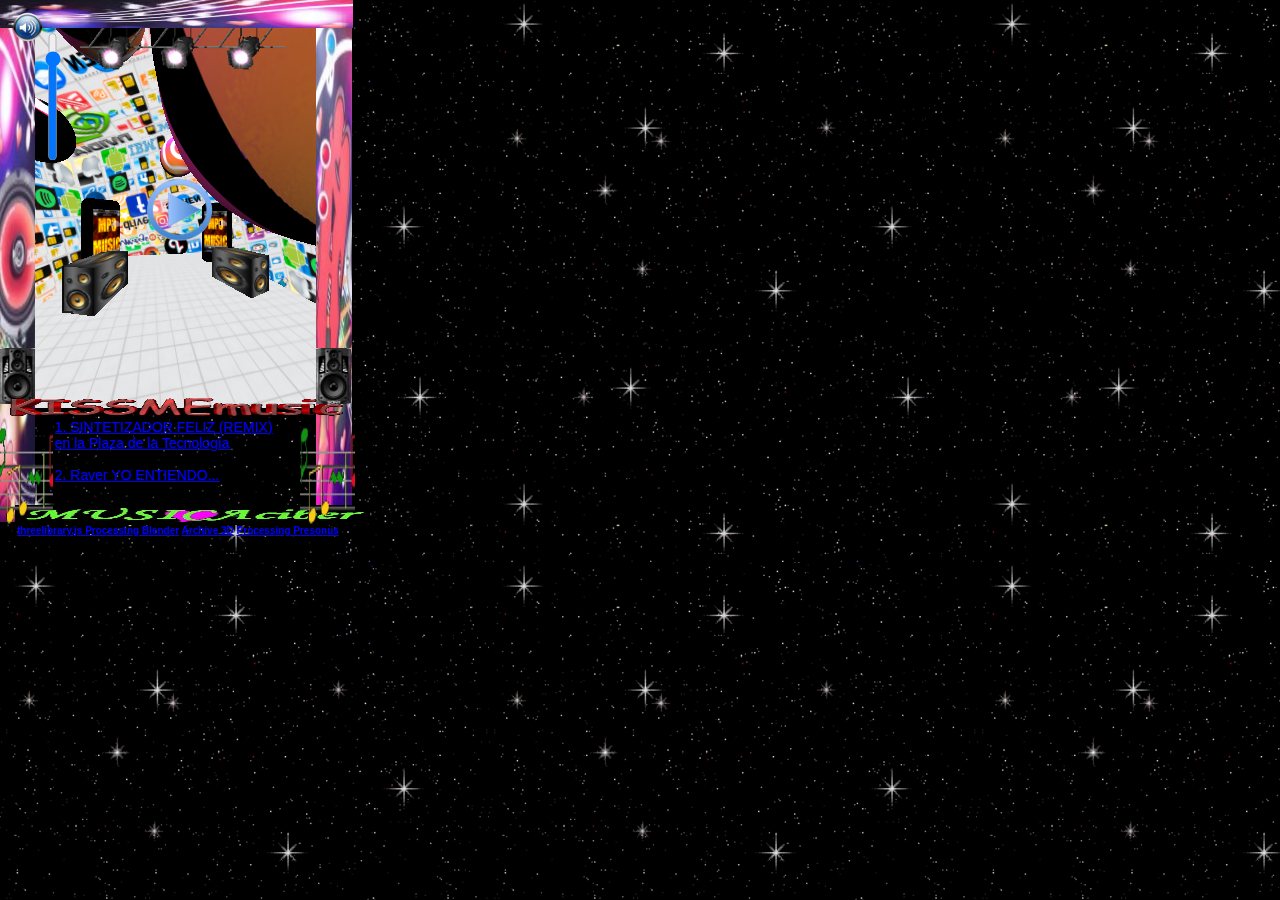
==== index.html @ 516ae923 "commit" ====
<!DOCTYPE html>
<html>
  <head>
    <meta charset="utf-8">
    <meta name="viewport" content="width=device-width, initial-scale=1.0, maximum-scale=1.0, user-scalable=no">
    <link rel="icon" type="image/png" href="img/assets/1.jpg" />
    <title>*ú𝓁𝓉𝒾𝓂𝒶 𝑀𝓊𝓇𝒶𝓀𝒾𝓉𝒶* 𝒮𝑒𝑔𝓊𝓃𝒹𝑜 𝒮𝓊𝒾𝒸𝒾𝒹𝒾𝑜</title>
    <meta name="description" content="">
    <meta name="author" content="MURAC">
    <link rel="stylesheet" href="css/lib/normalize.css">
    <link rel="stylesheet" href="css/main.css">
    <link rel="stylesheet" href="css/style.css">
    <link href="https://fonts.googleapis.com/css2?family=Press+Start+2P&display=swap" rel="stylesheet">
    <link rel="preconnect" href="https://fonts.gstatic.com">
    <link href="https://fonts.googleapis.com/css2?family=Tangerine:wght@400;700&display=swap" rel="stylesheet">
  </head>
  <body>
    <!--<div id="main-container"></div>-->

    <audio id="myAudio">
      <source src="audio/directoriodetuanmorNEW.mp3" type="audio/mp3">
    </audio>

    <img id="but1"   src="img/play.png">

    <div id="loading-screen"></div>
    <div id="interface">    </div>

       <!--- <img id="frame" src="img/notasmusicais2.gif">
        <img id="frame_two" src="img/music_blk.gif">
        <img id="frame_three" src="img/notasmusicais2.gif">-->

      <a href="yoentiendo.html"> <img id="frame_four" src="img/kissmusic.gif"></a>
        <img id="bocina" src="img/gifsRef/dj.gif">
        <img id="bocina2" src="img/gifsRef/dj.gif">
        <img id="luz" src="img/stagelights_turning_pink_md_clr.gif">
        <img id="luz2" src="img/stagelights_turning_pink_md_clr.gif">
        <img id="luz3" src="img/stagelights_turning_pink_md_clr.gif">

        <img id="speaker" src="img/speaker2.png">


        <img id="art" src="img/space/backy.jpg">
        <img id="RghtArt" src="img/space/rght.jpg">
        <img id="top" src="img/space/top.jpg">


        <div id="lyrics"></div>
        <div id="secondinterface">
        <img id="Scndframe" src="img/notasmusicais2.gif">
        <img id="ScndframeTwo" src="img/logoMUSICAciber1.gif">
        <img id="ScndframeThree" src="img/notasmusicais2.gif">

        <input  id="volume-control"  type="range" min="0" max="30" value="23" step="5" >


    </div>

    <div id="buttons">
      <div id="1">
      <p>
      <a href="index.html">1. SINTETIZADOR FELIZ (REMIX)<br> en la Plaza de la Tecnología</a><br><br>
      <a href="yoentiendo.html">2. Raver YO ENTIENDO...</a><br><br>
      <a href="happySynthInspo.html">3.ハッピーシンセサイザ-EasyPop(BETTI) Happy Synthesizer ~ fandub español<br> latino Murakyta on Vocals </a><br><br>
      <a href="cdtuamor.html">4.ハッピ<br> latino Murakyta on Vocals </a></p><br>

    </div>
    </div>

    <div id="txt">
     <h2> <a href="https://threejs.org/">threelibrary.js </a> <a href="https://processing.org/">Processing </a><a href="https://www.blender.org/">Blender</a> <a href="">Archive 3D</a> <a href="https://processing.org/">Processing </a><a href="https://www.presonus.com/products/studio-one/">Presonus</a></h2>
    </div>


    <script src="js/lib/jquery-3.2.1.js"></script>
    <!--<script type="module" src="js/lib/three.js"></script>
   <script src="js/stats.min.js"></script>
   <script src="js/threex.videotexture.js"></script>-->
   <script src="js/three.min.js"></script>
    <script src="js/inflate.min.js"></script>
    <script src="js/lib/three/FBXLoader.js"></script>
    <script src="js/lib/three/OBJLoader.js"></script>
    <script src="js/lib/MTLLoader.js"></script>
    <script src="js/lib/three/GLTFLoader.js"></script>
    <script src="js/lib/three/StereoEffect.js"></script>
    <script src="js/lib/three/DeviceOrientationControls.js"></script>
    <script src="js/lib/OrbitControls.js"></script>
    <script src="js/lib/three/TrackballControls.js"></script>
    <script src="js/lib/three/Tween.js"></script>


    <script src="js/indexSecond.js"></script>

    <script>
      function onPlay() {
        var audio = document.getElementById("myAudio");
        audio.loop=true;
        audio.play();
      }



      let audioThree = document.getElementById("myAudio");
      let volume = document.querySelector("#volume-control");
      volume.addEventListener("change", function(e) {
          audioThree.volume = e.currentTarget.value / 10;
      })


    </script>

  </body>
  </html>
---- css/main.css ----
body {
  margin: 0px;
  overflow: hidden;
}

div#main-container {
  position: absolute;
  top: 0;
  left: 0;
  right: 0;
  bottom: 0;
}

h1 {
  position: fixed;
  font-size:4.2vw;
  margin-top: 30px;
  margin-left: 30px;

  /*font-family: 'Share Tech Mono', monospace;*/
 

}

a {
  color: black;
  /*text-decoration: none; /* no underline */
 /* text-decoration: inherit;*/
}

@media screen and (min-width: 601px) {
  h1 {
      font-size:  1.2vw;
      color: blue;

  }
}
---- css/style.css ----
body {
    background-color: black;
    background-image: url('bk.jpg');
   /*background-size: cover;
    background-color: black;
    background-repeat:no-repeat;*/
}


#interface {
    width: 282px;
    height: 380px;
    /*border: 5.5px solid;
    border-style: outset;*/
    margin-top: 28px;
    margin-left:34px;
    z-index: 98;
    position: fixed;
}

#loading-screen {
    position:fixed;
    font-family: cursive;
    font-size: 30px;
    z-index: 99999999;
    color:white;
    margin-top: 190px;
    margin-left: 120px;
    
}

#secondinterface {
    margin-top: 385px;
    margin-left: 10px;
    position:fixed;
    font-size: 10px;
    z-index: 99;
}

#Scndframe {
    width: 55px;
    height: 100px;
    margin-top: 40px;
    margin-left: -12px;
    position: fixed;
    z-index: 99;

    
}

#ScndframeTwo {
    width: 352px;
    height: 20px;
    margin-top: 120px;
    margin-left: 5px;
    position: fixed;
    
}

#ScndframeThree {
    z-index: 99;
    width: 55px;
    height: 100px;
    margin-top: 40px;
    margin-left: 290px;
    position: fixed;
    
}

#introduction {
    position: fixed;
    z-index: 99;
    color: black;
    margin-top: 360px;
    margin-left: 50px;
    font-size: 30px;
    font-family: 'Almendra Display', cursive;
    text-shadow: 2px 2px 5px purple;
}


#lyrics {
    position: fixed;
    z-index: 99;
    margin-top: 340px;
    margin-left: 43px;
    color:black;
    font-size: 24px;
    font-family: 'Tangerine', cursive;
    text-shadow: 4px 0 3px #e426bb, 0 0 5px #9900ff;

}

#lyricsEntiendo {
    position: fixed;
    z-index: 99;
    margin-top: 340px;
    margin-left: 40px;
    color:rgb(255, 255, 255);
    font-size: 30px;
    font-family: 'Tangerine', cursive;
    text-shadow: 4px 0 3px #ffffff, 0 0 5px #e426bb; 
}

#lyricsSynth {
    position: fixed;
    z-index: 99;
    margin-top: 340px;
    margin-left: 43px;
    color:white;
    font-size: 24px;
    font-family: 'Tangerine', cursive;
    text-shadow: 4px 0 3px #e426bb, 0 0 5px white;
}

#volume-control {
    position: fixed;
    margin-top: -353px;
    margin-left: -22px;

    fill: pink;
    color: violet;
    background-color: violet;
}

input[type="range"] {
    fill: pink;
    color: violet;
    background-color: violet;

    -webkit-appearance: slider-vertical;
    background-color: violet;

  }

#buttons {
    width: 348px;
    height: 80px;
    overflow: scroll;
   /* border: 5.5px solid;
    border-style: outset;*/
    margin-top: 405px;
    margin-left: 10px;
    position: absolute;





}

p{
    color: red;
    font-size:14px;
    margin-left: 45px;
   
}

a {
    color: blue;
    text-decoration: underline;} 

a:hover { color:white;
    text-decoration: none;
 }
.nav a { color:white; };


#first {
    margin-left: 40px;
    margin-top: 0px;
    position: fixed;
}

#firstBtn {
    width: 30px;
    color:white;
   
}

#second {
    margin-left: 150px;
    margin-top: 2px;
    position: fixed;
}

#sBtn {
    width: 30px;
    color:white;
    
}

#third {
    margin-left: 40px;
    margin-top: 36px;
    position: fixed;
}

#tBtn {
    width: 30px;
    color:white;
}

#four {
    margin-left: 150px;
    margin-top: 40px;
    position: fixed;
}

#fBtn {
    width: 30px;
    color:white;
}

#five {    
    margin-left: 250px;
    margin-top: 40px;
    position: fixed;
}

#fiveBtn {
    width: 20px;
    height: 30px;
    color:white;
   

}

#six {    
    margin-left: 250px;
    margin-top: 5x;
    position: fixed;
}

#sixBtn {
    width: 20px;
    
    color:white;
   

}

#txt {
    margin-left: -13px;
    margin-top: 500px;
    position:fixed;
}

h2 {
    margin-left: 30px;
    margin-top: 25px;
    font-size: 10px;
    color: black;
    position:fixed;
}


.button{
    color:white;

}

#frame {    
    width: 32px;
    height: 420px;
    margin-top: 0px;
    margin-left: 0px;
    position: fixed;
    z-index: 99;
}

#frame_two {    
    width: 352px;
    height: 32px;
    margin-top: 0px;
    margin-left: 0px;
    position: fixed;
    z-index: 99;
}

#frame_three {    
    width: 32px;
    height: 420px;
    margin-top: 0px;
    margin-left: 320px;
    position: fixed;
    z-index: 99;
}

#frame_four {    
    width: 352px;
    height: 32px;
    margin-top: 390px;
    margin-left: 0px;
    position: fixed;
    z-index: 100;
}

#yes {
    margin-left: 30px;
    margin-top: 20px;
    position:fixed;

}

#no {
    margin-left: 240px;
    margin-top: 20px;
    position:fixed;
    /*font-family: 'Press Start 2P', cursive;*/

}

#yodeantes {
    margin-left: 120px;
    margin-top: 20px;
    position:fixed;
}


/*PASADO.HTML*/

#rtLeft {
    margin-top: 30px;
    margin-left: 60px;
    position: fixed;
}

#mvForward {
    margin-top: 30px;
    margin-left: 160px;
    position: fixed;
}

#rtRight {
    margin-top: 30px;
    margin-left: 260px;
    position: fixed;
}

#time {
    position: fixed;
    margin-top: 10px;
    margin-left: 260px;
}


h1 {
    font-size: 15px;
}

#menu{
    position: fixed;
    z-index: 99;
    margin-top: -30px;
    margin-left: 20px;
}

#lft {
    width: 30px;
}

#front {
    width: 30px;
}

#right {
    width: 30px;
}

/*INFERNO*/

#play {
    margin-left: 140px;
    margin-top: 25px;
    position: fixed;
    z-index: 90;
}

#play_two {
    margin-left: 140px;
    margin-top: 25px;
    position: fixed;
    z-index: 95;
}

#myVideo {
    width: 252;
    height: 620;
    position: fixed;
    margin-left: 10px;
    margin-top: 20px;
    z-index: 90px;
}

#bocina {
    position: fixed;
    z-index: 99;
    width: 35px;
    height: 900;
    margin-top: 348px;
}

#bocina2 {
    position: fixed;
    z-index: 99;
    width: 35px;
    height: 900;
    margin-top: 348px;
    margin-left: 316px;
}

#luz {
    position: fixed;
    z-index: 99;
    width: 75px;
    height: 900;
    margin-top: 18px;
    margin-left: 80px;

}

#luz2 {
    position: fixed;
    z-index: 99;
    width: 75px;
    height: 900;
    margin-top: 18px;
    margin-left:144px;
}

#speaker {
    position: fixed;
    z-index: 999;
    width: 35px;
    height: 900;
    margin-top: 10px;
    margin-left:10px;
}

#luz3 {
    position: fixed;
    z-index: 99;
    width: 75px;
    height: 900;
    margin-top: 18px;
    margin-left:210px;
}

#logo {
    position: fixed;
    z-index: 99;
    width: 35px;
    height: 900;
    margin-top: 358px;
    margin-left: 270px;
}

#logo2 {
    position: fixed;
    z-index: 99;
    width: 35px;
    height: 900;
    margin-top: 326px;
    margin-left: 270px;
}

#logo3 {
    position: fixed;
    z-index: 99;
    width: 35px;
    height: 900;
    margin-top: 280px;
    margin-left: 270px;
}





#art {
    position: fixed;
    z-index: 98;
    width: 35px;
    height: 522px;
}

#RghtArt {
    position: fixed;
    z-index: 98;
    width: 36px;
    height: 522px;
    margin-left: 316px;
}

#top {
    position: fixed;
    z-index: 99;
    width: 353px;
    height: 28px;

}

#but1 {
    position: fixed;
    z-index: 99;
    width: 80px;
    height: 80px;
    margin-top: 170px;
    margin-left: 140px;


}

#but2 {
    position: fixed;
    z-index: 99;
    width: 80px;
    height: 80px;
    margin-top: 270px;
    margin-left: 230px;


}




@media screen and (min-width: 601px) {
    #play {
        margin-left: 140px;
        margin-top: 25px;
        position: fixed;
        z-index: 96;
    }
    
    #play_two {
        margin-left: 140px;
        margin-top: 25px;
        position: fixed;
        z-index: 90;
    }
}
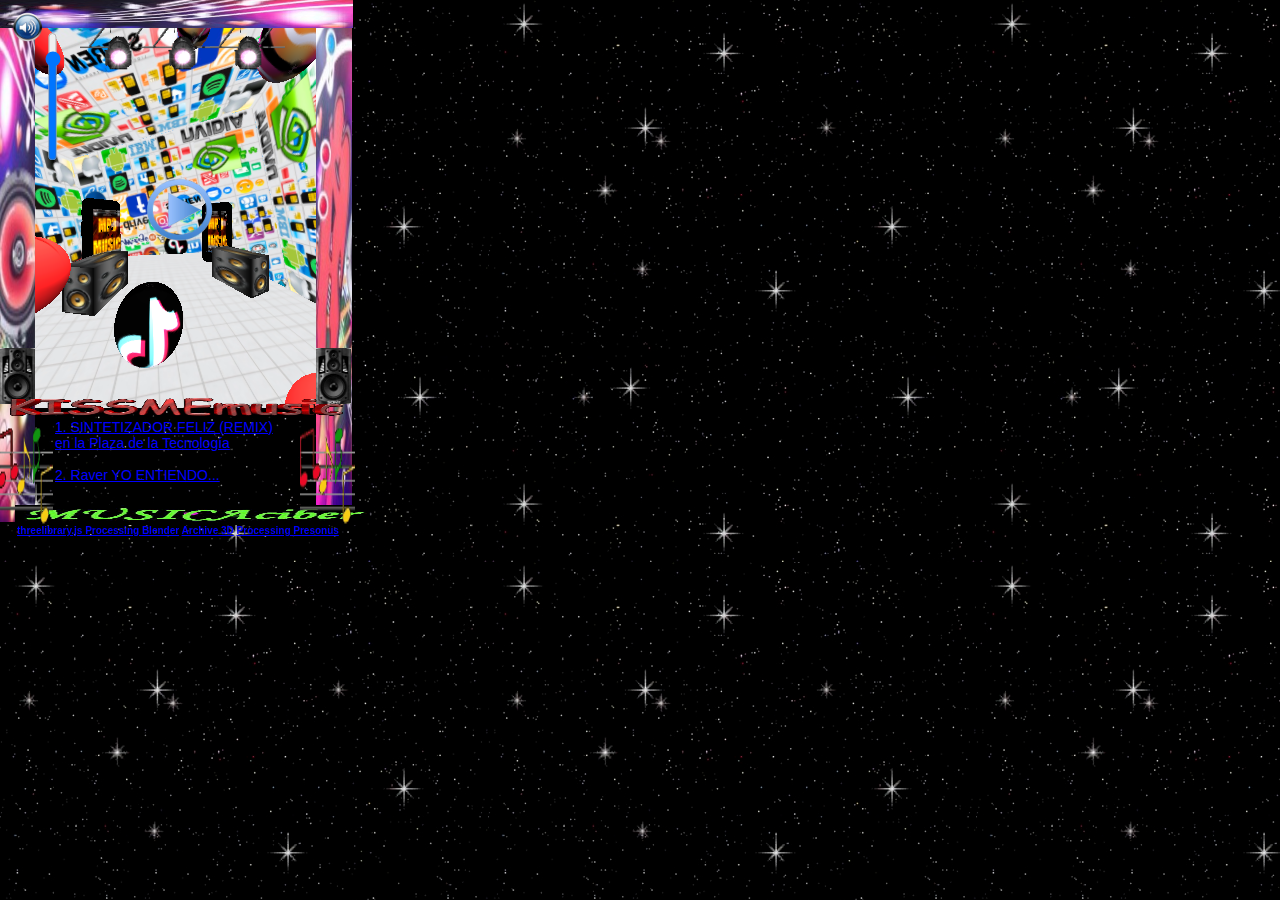
==== commit c321c96b: "commitM" ====
--- a/index.html
+++ b/index.html
@@ -18,7 +18,7 @@
     <!--<div id="main-container"></div>-->
 
     <audio id="myAudio">
-      <source src="audio/directoriodetuanmorNEW.mp3" type="audio/mp3">
+      <source src="audio/tienemassenti23.mp3" type="audio/mp3">
     </audio>
 
     <img id="but1"   src="img/play.png">
@@ -62,7 +62,7 @@
       <a href="index.html">1. SINTETIZADOR FELIZ (REMIX)<br> en la Plaza de la Tecnología</a><br><br>
       <a href="yoentiendo.html">2. Raver YO ENTIENDO...</a><br><br>
       <a href="happySynthInspo.html">3.ハッピーシンセサイザ-EasyPop(BETTI) Happy Synthesizer ~ fandub español<br> latino Murakyta on Vocals </a><br><br>
-      <a href="cdtuamor.html">4.ハッピ<br> latino Murakyta on Vocals </a></p><br>
+      <a href="cdtuamor.html">4. $ cd/directoriodetuamor</a><br><br>
 
     </div>
     </div>
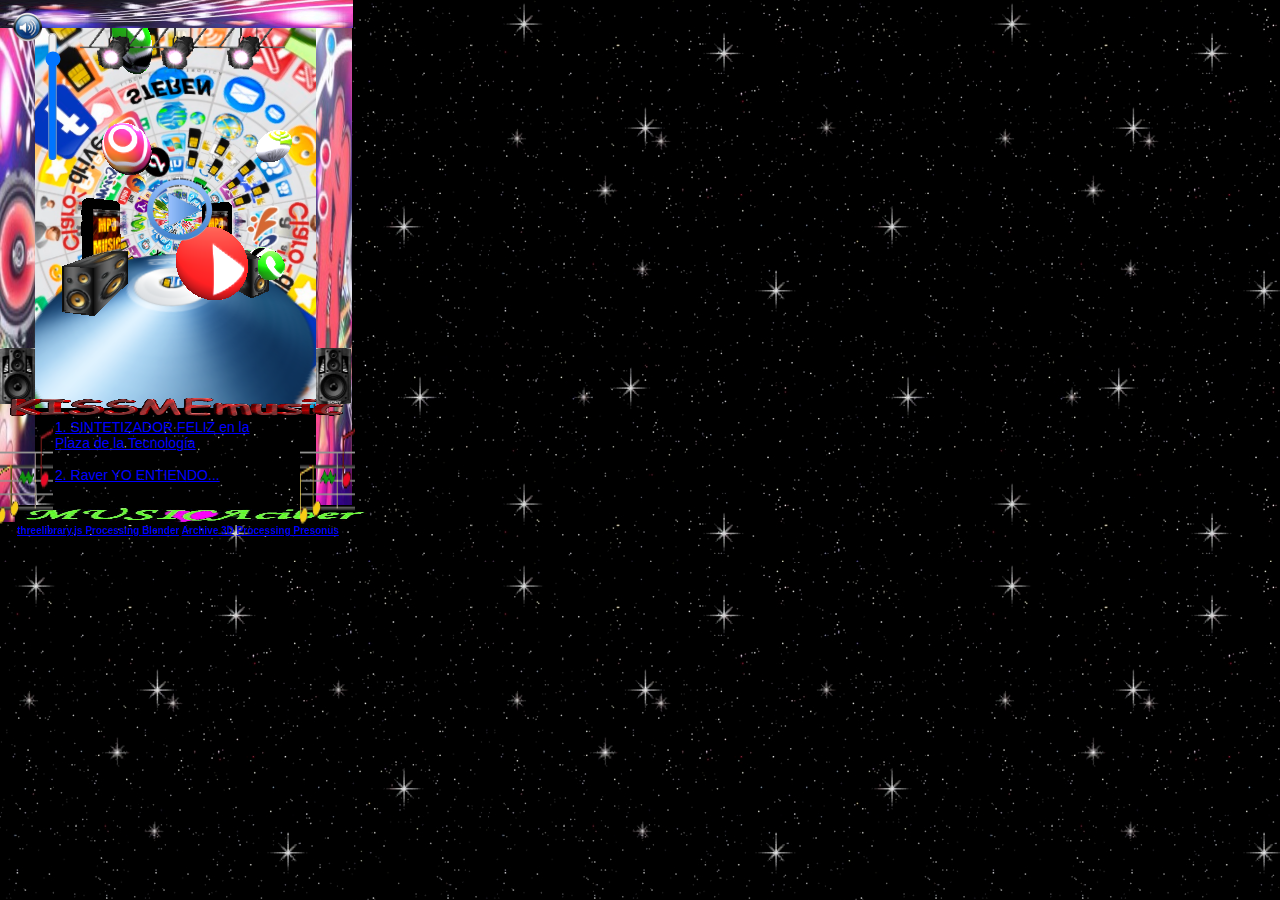
==== commit 7f22813a: "commot" ====
--- a/index.html
+++ b/index.html
@@ -59,9 +59,9 @@
     <div id="buttons">
       <div id="1">
       <p>
-      <a href="index.html">1. SINTETIZADOR FELIZ (REMIX)<br> en la Plaza de la Tecnología</a><br><br>
-      <a href="yoentiendo.html">2. Raver YO ENTIENDO...</a><br><br>
-      <a href="happySynthInspo.html">3.ハッピーシンセサイザ-EasyPop(BETTI) Happy Synthesizer ~ fandub español<br> latino Murakyta on Vocals </a><br><br>
+      <a href="index.html">1. SINTETIZADOR FELIZ en la <br>Plaza de la Tecnología</a><br><br>
+      <a href="yoentiendo.html">2. Raver YO ENTIENDO...<br> Murakita en La Voz México</a><br><br>
+      <a href="happySynthInspo.html">3.ハッピーシンセサイザ-EasyPop(BETTI) Happy Synthesizer ~ fandub español<br> latino Murakyta on Vocals ¡EN LA CLASE DE MÚSICA! </a><br><br>
       <a href="cdtuamor.html">4. $ cd/directoriodetuamor</a><br><br>
 
     </div>
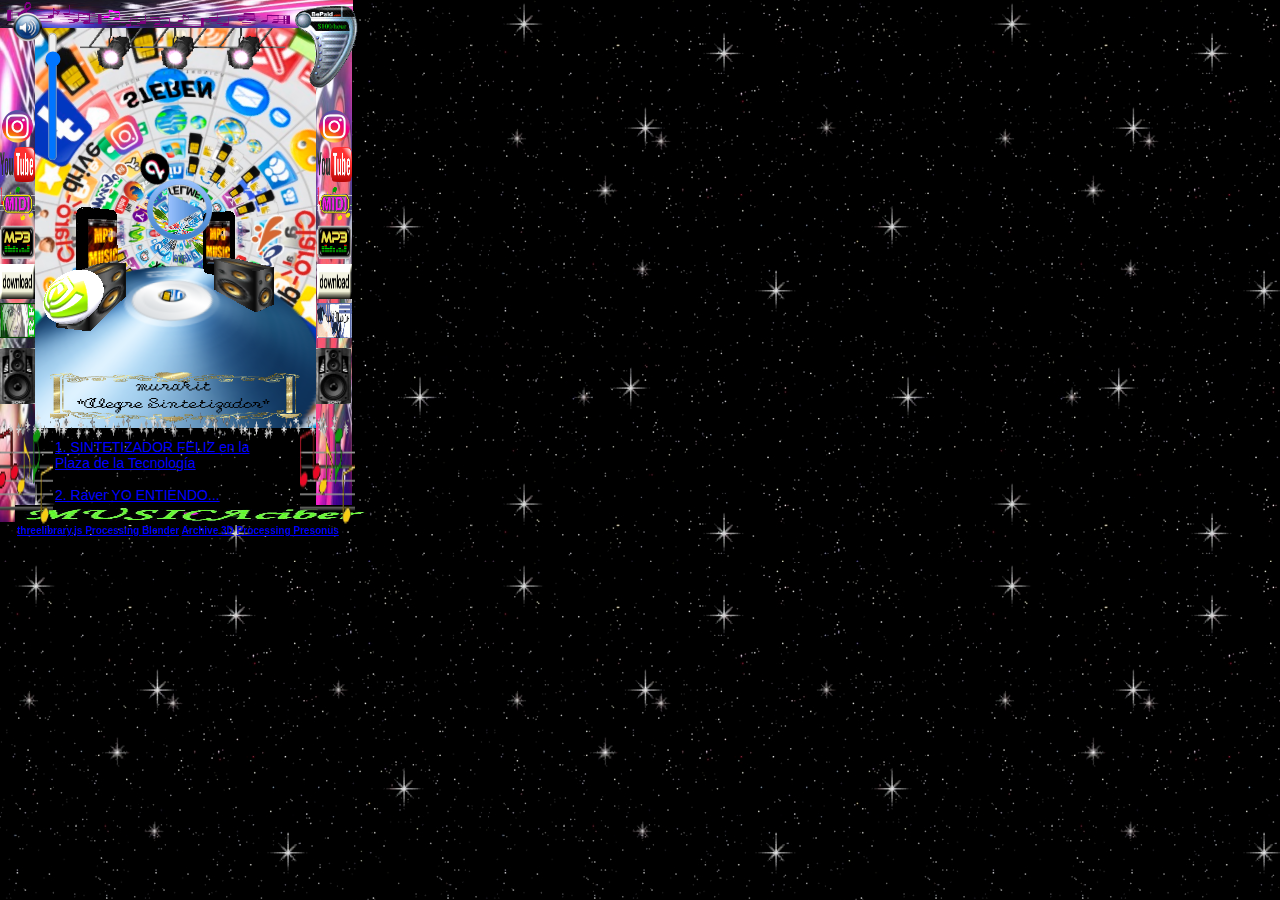
==== commit 4e34b193: "directoriodetuamor" ====
--- a/index.html
+++ b/index.html
@@ -10,6 +10,8 @@
     <link rel="stylesheet" href="css/lib/normalize.css">
     <link rel="stylesheet" href="css/main.css">
     <link rel="stylesheet" href="css/style.css">
+    <link rel="stylesheet" href="css/newStyle.css">
+
     <link href="https://fonts.googleapis.com/css2?family=Press+Start+2P&display=swap" rel="stylesheet">
     <link rel="preconnect" href="https://fonts.gstatic.com">
     <link href="https://fonts.googleapis.com/css2?family=Tangerine:wght@400;700&display=swap" rel="stylesheet">
@@ -30,12 +32,39 @@
         <img id="frame_two" src="img/music_blk.gif">
         <img id="frame_three" src="img/notasmusicais2.gif">-->
 
-      <a href="yoentiendo.html"> <img id="frame_four" src="img/kissmusic.gif"></a>
+      <a href="yoentiendo.html"> <img id="frame_four" src="img/interface/alegre.png"></a>
         <img id="bocina" src="img/gifsRef/dj.gif">
         <img id="bocina2" src="img/gifsRef/dj.gif">
         <img id="luz" src="img/stagelights_turning_pink_md_clr.gif">
         <img id="luz2" src="img/stagelights_turning_pink_md_clr.gif">
         <img id="luz3" src="img/stagelights_turning_pink_md_clr.gif">
+        <img class="mp3" src="img/interface/bepaid.gif">
+
+        <div class="mp32">
+          <img id= "size" src="img/interface/insta-logo.png"><br>
+          <img id= "size" src="img/interface/youtube.png"><br>
+          <img id= "size" src="img/interface/midiCL.gif"><br>
+          <img id= "size" src="img/interface/mp3.gif"><br>
+          <img id= "size" src="img/interface/download.gif">
+          <img id= "size" src="img/interface/musicB.jpg">
+      </div>
+
+
+      <div class="mp33">
+        <img id= "size" src="img/interface/insta-logo.png"><br>
+        <img id= "size" src="img/interface/youtube.png"><br>
+        <img id= "size" src="img/interface/midiCL.gif"><br>
+        <img id= "size" src="img/interface/mp3.gif"><br>
+        <img id= "size" src="img/interface/download.gif">
+        <img id= "size" src="img/interface/roguefanbutton.gif">
+    </div>
+
+    <div class="musicNots">
+      <img id="sizeMusic" src ="img/interface/pinkmusicbar.gif">
+    </div>
+
+      <div class="buttonsPlay">
+       </div>
 
         <img id="speaker" src="img/speaker2.png">
 
@@ -53,7 +82,7 @@
 
         <input  id="volume-control"  type="range" min="0" max="30" value="23" step="5" >
 
-
+        <img id= "sizeMusicGif" src="img/interface/l13.gif">
     </div>
 
     <div id="buttons">
--- a/css/style.css
+++ b/css/style.css
@@ -9,7 +9,7 @@
 
 #interface {
     width: 282px;
-    height: 380px;
+    height: 400px;
     /*border: 5.5px solid;
     border-style: outset;*/
     margin-top: 28px;
@@ -82,10 +82,10 @@
 #lyrics {
     position: fixed;
     z-index: 99;
-    margin-top: 340px;
-    margin-left: 43px;
+    margin-top: 330px;
+    margin-left: 63px;
     color:black;
-    font-size: 24px;
+    font-size: 20px;
     font-family: 'Tangerine', cursive;
     text-shadow: 4px 0 3px #e426bb, 0 0 5px #9900ff;
 
@@ -105,7 +105,7 @@
 #lyricsSynth {
     position: fixed;
     z-index: 99;
-    margin-top: 340px;
+    margin-top: 320px;
     margin-left: 43px;
     color:white;
     font-size: 24px;
@@ -139,12 +139,9 @@
     overflow: scroll;
    /* border: 5.5px solid;
     border-style: outset;*/
-    margin-top: 405px;
+    margin-top: 425px;
     margin-left: 10px;
     position: absolute;
-
-
-
 
 
 }
@@ -288,10 +285,10 @@
 }
 
 #frame_four {    
-    width: 352px;
-    height: 32px;
-    margin-top: 390px;
-    margin-left: 0px;
+    width: 252px;
+    height: 52px;
+    margin-top: 370px;
+    margin-left: 50px;
     position: fixed;
     z-index: 100;
 }
--- a/css/newStyle.css
+++ b/css/newStyle.css
@@ -0,0 +1,84 @@
+.mp3 {
+    position: fixed;
+    z-index: 999;
+    width: 75px;
+    height: 900;
+    margin-top: 3px;
+    margin-left:290px;
+}
+
+.mp32 {
+  position: fixed;
+  z-index: 99;
+  width: 35px;
+  height: 35px;
+  margin-top: 108px;
+  margin-left: 317px;
+}
+
+.mp33 {
+  position: fixed;
+  z-index: 99;
+  width: 35px;
+  height: 35px;
+  margin-top: 108px;
+  margin-left: 0px;
+
+}
+
+.buttonsPlay {
+  position: fixed;
+  z-index: 99;
+  width: 45px;
+  height: 35px;
+  margin-top: 300px;
+  margin-left: 30px;
+}
+
+.musicNots {
+  position: fixed;
+  z-index: 999;
+  margin-top: 2px;
+  margin-left: 0px;
+}
+
+#sizeMusic {
+  width: 290px;
+  height: 30px;
+}
+
+#size {
+  width: 35px;
+  height: 35px;
+}
+
+#sizeb1 {
+  margin-left: 64px;
+  width: 35px;
+  height: 33px;
+}
+
+
+#sizeb2 {
+  margin-left: 30px;
+  width: 35px;
+  height: 35px;
+}
+
+.download {
+  position: fixed;
+  z-index: 99;
+  width: 35px;
+  height: 900;
+  margin-top: 128px;
+  margin-left: 316px;
+}
+
+#sizeMusicGif {
+  position: fixed;
+  z-index: 999;
+  margin-top: 25px;
+  margin-left: -15px;
+  width: 360px;
+  height: 30px;
+}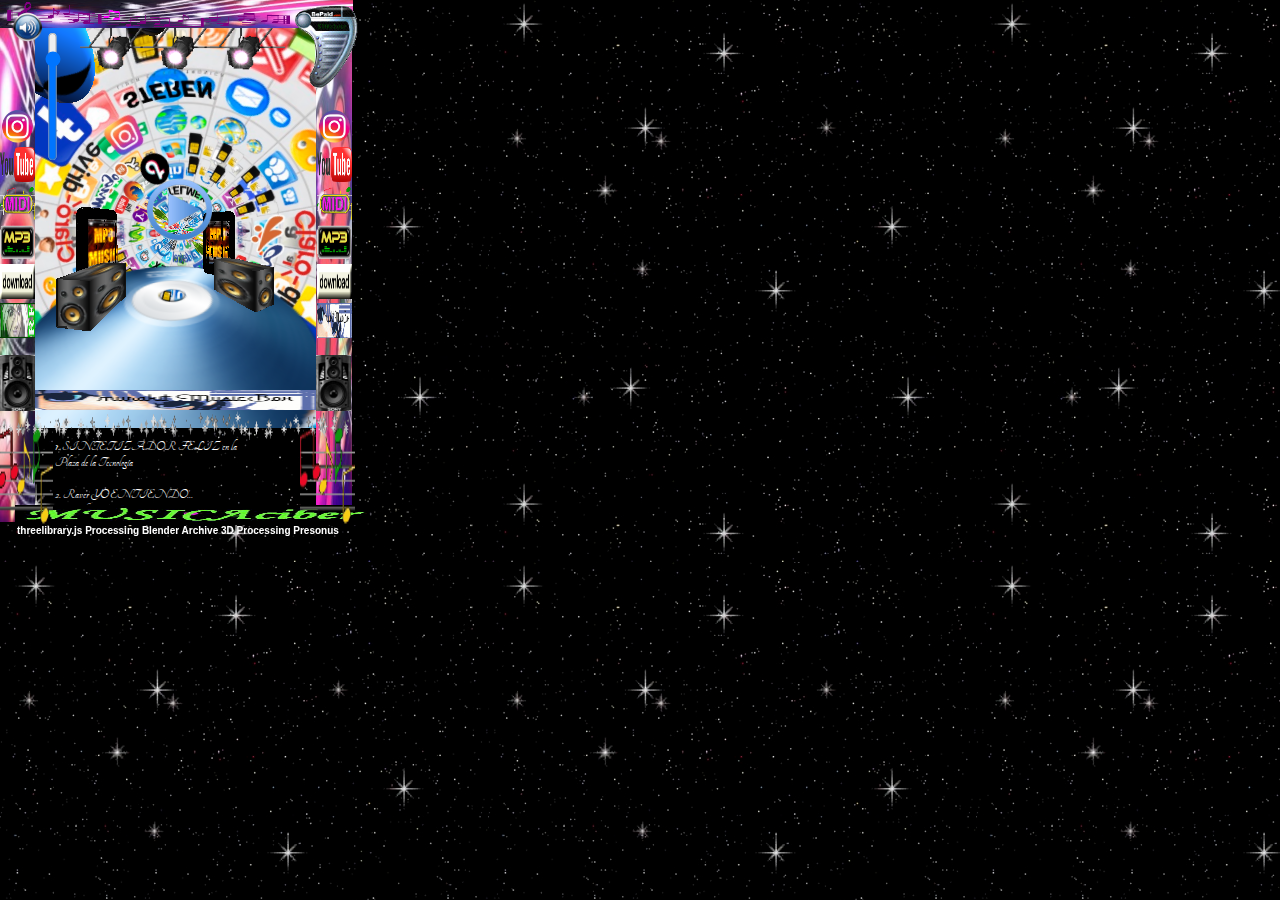
==== commit ef1e80b8: "commit" ====
--- a/index.html
+++ b/index.html
@@ -32,7 +32,7 @@
         <img id="frame_two" src="img/music_blk.gif">
         <img id="frame_three" src="img/notasmusicais2.gif">-->
 
-      <a href="yoentiendo.html"> <img id="frame_four" src="img/interface/alegre.png"></a>
+      <a href="yoentiendo.html"> <img id="frame_four" src="img/interface/musicB.jpg"></a>
         <img id="bocina" src="img/gifsRef/dj.gif">
         <img id="bocina2" src="img/gifsRef/dj.gif">
         <img id="luz" src="img/stagelights_turning_pink_md_clr.gif">
@@ -90,7 +90,7 @@
       <p>
       <a href="index.html">1. SINTETIZADOR FELIZ en la <br>Plaza de la Tecnología</a><br><br>
       <a href="yoentiendo.html">2. Raver YO ENTIENDO...<br> Murakita en La Voz México</a><br><br>
-      <a href="happySynthInspo.html">3.ハッピーシンセサイザ-EasyPop(BETTI) Happy Synthesizer ~ fandub español<br> latino Murakyta on Vocals ¡EN LA CLASE DE MÚSICA! </a><br><br>
+      <a href="happySynthInspo.html">3.ハッピーシンセサイザ-EasyPop(BETTI)<br> Happy Synthesizer ~ fandub español<br> latino Murakyta on Vocals <br>¡EN LA CLASE DE MÚSICA! </a><br><br>
       <a href="cdtuamor.html">4. $ cd/directoriodetuamor</a><br><br>
 
     </div>
--- a/css/style.css
+++ b/css/style.css
@@ -82,10 +82,10 @@
 #lyrics {
     position: fixed;
     z-index: 99;
-    margin-top: 330px;
+    margin-top: 340px;
     margin-left: 63px;
     color:black;
-    font-size: 20px;
+    font-size: 25px;
     font-family: 'Tangerine', cursive;
     text-shadow: 4px 0 3px #e426bb, 0 0 5px #9900ff;
 
@@ -97,7 +97,7 @@
     margin-top: 340px;
     margin-left: 40px;
     color:rgb(255, 255, 255);
-    font-size: 30px;
+    font-size: 25px;
     font-family: 'Tangerine', cursive;
     text-shadow: 4px 0 3px #ffffff, 0 0 5px #e426bb; 
 }
@@ -105,10 +105,10 @@
 #lyricsSynth {
     position: fixed;
     z-index: 99;
-    margin-top: 320px;
+    margin-top: 340px;
     margin-left: 43px;
     color:white;
-    font-size: 24px;
+    font-size: 25px;
     font-family: 'Tangerine', cursive;
     text-shadow: 4px 0 3px #e426bb, 0 0 5px white;
 }
@@ -142,6 +142,7 @@
     margin-top: 425px;
     margin-left: 10px;
     position: absolute;
+    font-family: 'Tangerine', cursive;
 
 
 }
@@ -154,10 +155,10 @@
 }
 
 a {
-    color: blue;
-    text-decoration: underline;} 
-
-a:hover { color:white;
+    color: white;
+    text-decoration: none;} 
+
+a:hover { color:pink;
     text-decoration: none;
  }
 .nav a { color:white; };
@@ -285,10 +286,10 @@
 }
 
 #frame_four {    
-    width: 252px;
-    height: 52px;
-    margin-top: 370px;
-    margin-left: 50px;
+    width: 281px;
+    height: 20px;
+    margin-top: 390px;
+    margin-left: 35px;
     position: fixed;
     z-index: 100;
 }
@@ -395,7 +396,7 @@
     z-index: 99;
     width: 35px;
     height: 900;
-    margin-top: 348px;
+    margin-top: 355px;
 }
 
 #bocina2 {
@@ -403,7 +404,7 @@
     z-index: 99;
     width: 35px;
     height: 900;
-    margin-top: 348px;
+    margin-top: 355px;
     margin-left: 316px;
 }
 
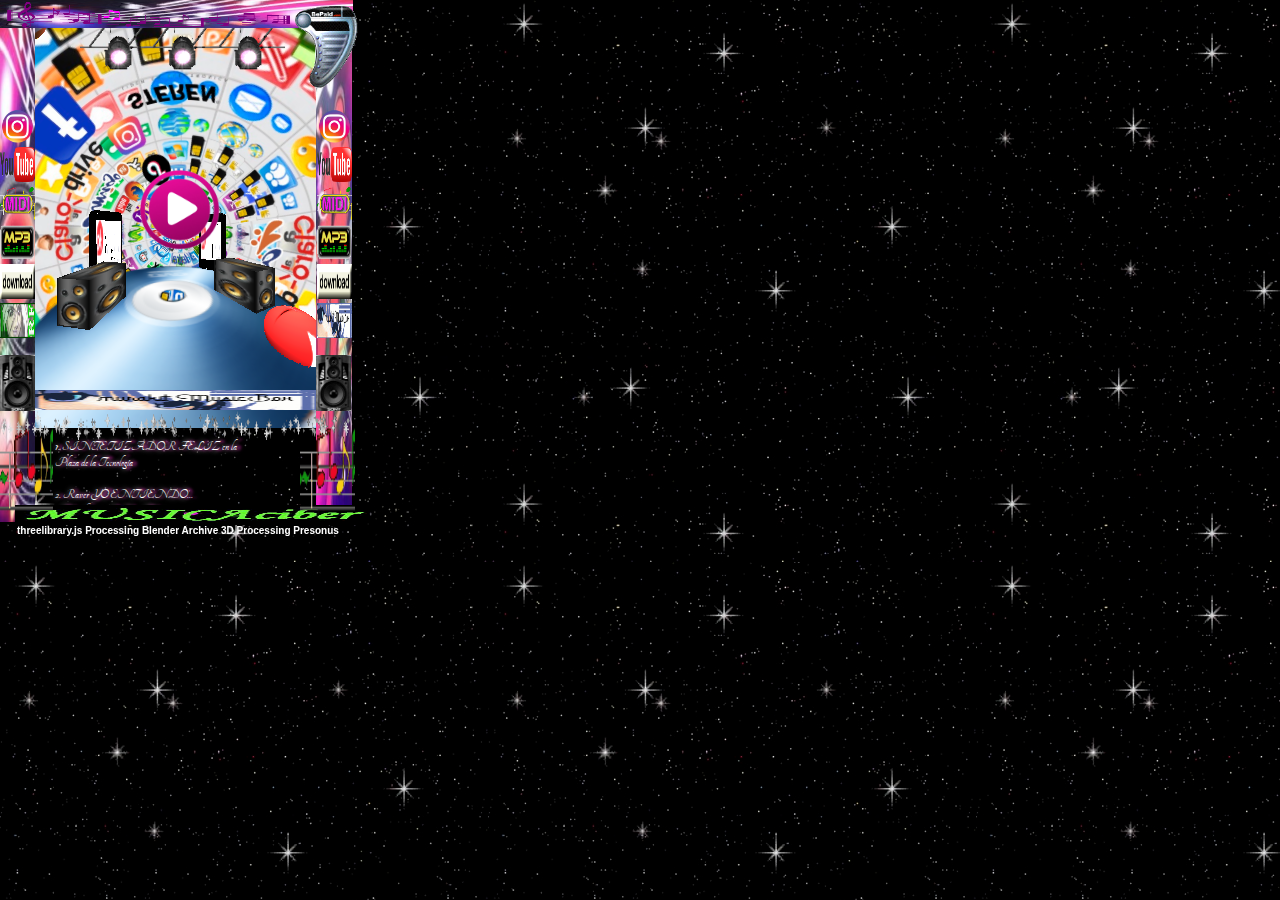
==== commit ad8e6ea2: "commitsemifinalCREIO" ====
--- a/index.html
+++ b/index.html
@@ -23,7 +23,7 @@
       <source src="audio/tienemassenti23.mp3" type="audio/mp3">
     </audio>
 
-    <img id="but1"   src="img/play.png">
+    <a href="#"><img id="but1"   src="img/play2.png"></a>
 
     <div id="loading-screen"></div>
     <div id="interface">    </div>
@@ -41,22 +41,22 @@
         <img class="mp3" src="img/interface/bepaid.gif">
 
         <div class="mp32">
-          <img id= "size" src="img/interface/insta-logo.png"><br>
-          <img id= "size" src="img/interface/youtube.png"><br>
+          <a href="https://www.instagram.com/murakiit/"><img id= "size" src="img/interface/insta-logo.png"></a><br>
+          <a href="https://www.youtube.com/channel/UCGvBw6HRUcGwZh5GxUcJ8tA"><img id= "size" src="img/interface/youtube.png"></a><br>
           <img id= "size" src="img/interface/midiCL.gif"><br>
           <img id= "size" src="img/interface/mp3.gif"><br>
           <img id= "size" src="img/interface/download.gif">
-          <img id= "size" src="img/interface/musicB.jpg">
+          <a href="index.html"><img id= "size" src="img/interface/musicB.jpg"></a>
       </div>
 
 
       <div class="mp33">
-        <img id= "size" src="img/interface/insta-logo.png"><br>
-        <img id= "size" src="img/interface/youtube.png"><br>
+        <a href="https://www.instagram.com/murakiit/"><img id= "size" src="img/interface/insta-logo.png"></a><br>
+        <a href="https://www.youtube.com/channel/UCGvBw6HRUcGwZh5GxUcJ8tA"><img id= "size" src="img/interface/youtube.png"><br></a>
         <img id= "size" src="img/interface/midiCL.gif"><br>
         <img id= "size" src="img/interface/mp3.gif"><br>
         <img id= "size" src="img/interface/download.gif">
-        <img id= "size" src="img/interface/roguefanbutton.gif">
+        <a href="index.html"><img id= "size" src="img/interface/roguefanbutton.gif"></a>
     </div>
 
     <div class="musicNots">
@@ -66,7 +66,7 @@
       <div class="buttonsPlay">
        </div>
 
-        <img id="speaker" src="img/speaker2.png">
+
 
 
         <img id="art" src="img/space/backy.jpg">
@@ -80,7 +80,6 @@
         <img id="ScndframeTwo" src="img/logoMUSICAciber1.gif">
         <img id="ScndframeThree" src="img/notasmusicais2.gif">
 
-        <input  id="volume-control"  type="range" min="0" max="30" value="23" step="5" >
 
         <img id= "sizeMusicGif" src="img/interface/l13.gif">
     </div>
--- a/css/style.css
+++ b/css/style.css
@@ -21,11 +21,13 @@
 #loading-screen {
     position:fixed;
     font-family: cursive;
-    font-size: 30px;
+    font-size: 20px;
     z-index: 99999999;
-    color:white;
-    margin-top: 190px;
-    margin-left: 120px;
+    color:black;
+    margin-top: 170px;
+    margin-left: 110px;
+    text-shadow: 2px 2px 5px purple;
+
     
 }
 
@@ -83,7 +85,7 @@
     position: fixed;
     z-index: 99;
     margin-top: 340px;
-    margin-left: 63px;
+    margin-left: 43px;
     color:black;
     font-size: 25px;
     font-family: 'Tangerine', cursive;
@@ -143,6 +145,7 @@
     margin-left: 10px;
     position: absolute;
     font-family: 'Tangerine', cursive;
+    text-shadow: 4px 0 3px #e426bb, 0 0 5px white;
 
 
 }
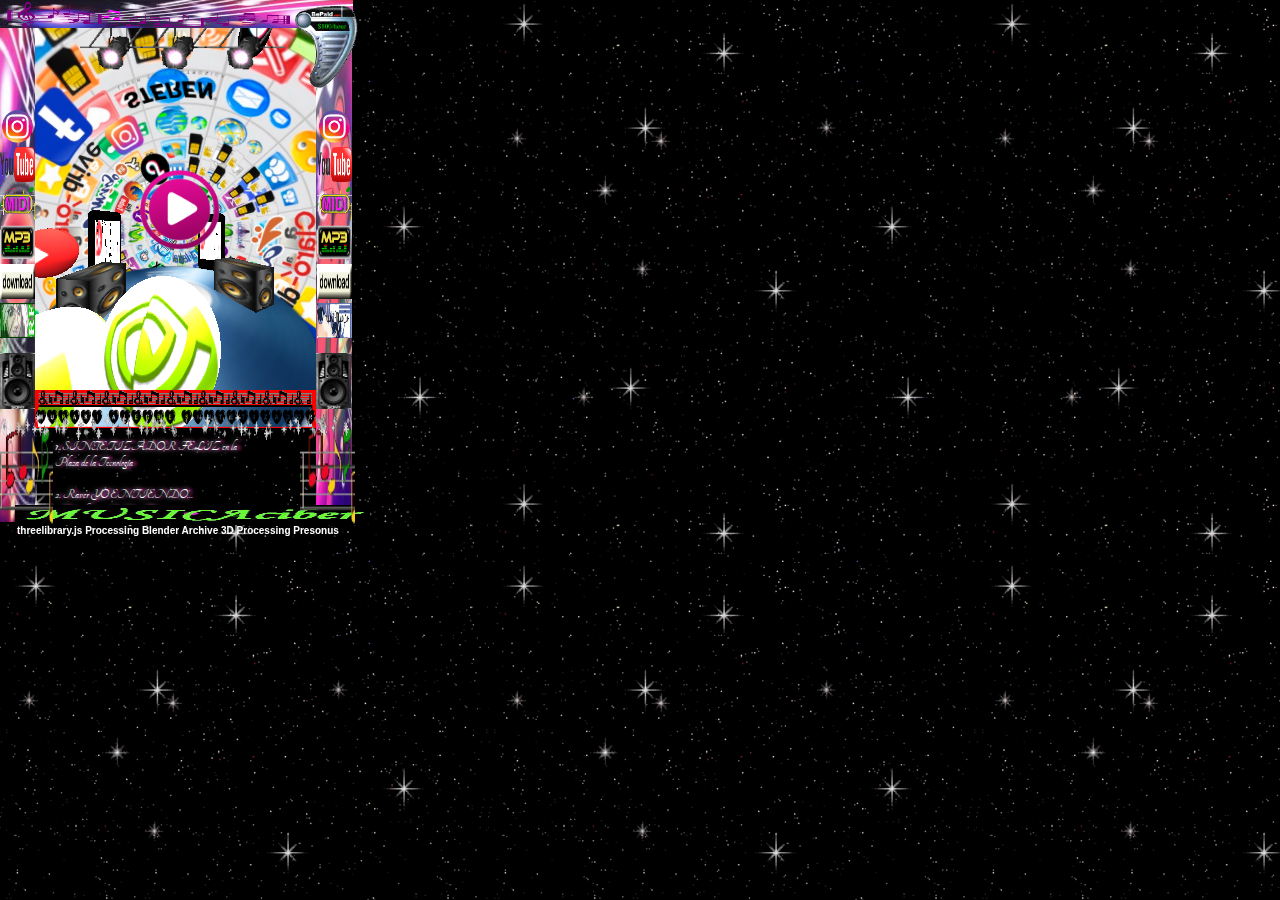
==== commit e3deeae4: "creo qlastcommit" ====
--- a/index.html
+++ b/index.html
@@ -23,7 +23,7 @@
       <source src="audio/tienemassenti23.mp3" type="audio/mp3">
     </audio>
 
-    <a href="#"><img id="but1"   src="img/play2.png"></a>
+    <a href="#"><img id="but1"   src="img/play2.png">
 
     <div id="loading-screen"></div>
     <div id="interface">    </div>
@@ -32,7 +32,7 @@
         <img id="frame_two" src="img/music_blk.gif">
         <img id="frame_three" src="img/notasmusicais2.gif">-->
 
-      <a href="yoentiendo.html"> <img id="frame_four" src="img/interface/musicB.jpg"></a>
+     <img id="frame_four" src="img/interface/unnamed-1.png">
         <img id="bocina" src="img/gifsRef/dj.gif">
         <img id="bocina2" src="img/gifsRef/dj.gif">
         <img id="luz" src="img/stagelights_turning_pink_md_clr.gif">
@@ -90,7 +90,7 @@
       <a href="index.html">1. SINTETIZADOR FELIZ en la <br>Plaza de la Tecnología</a><br><br>
       <a href="yoentiendo.html">2. Raver YO ENTIENDO...<br> Murakita en La Voz México</a><br><br>
       <a href="happySynthInspo.html">3.ハッピーシンセサイザ-EasyPop(BETTI)<br> Happy Synthesizer ~ fandub español<br> latino Murakyta on Vocals <br>¡EN LA CLASE DE MÚSICA! </a><br><br>
-      <a href="cdtuamor.html">4. $ cd/directoriodetuamor</a><br><br>
+      <a href="cdtuamor.html">4. De mi cyberspace al $ cd/directoriodetuamor</a><br><br>
 
     </div>
     </div>
--- a/css/style.css
+++ b/css/style.css
@@ -108,6 +108,17 @@
     position: fixed;
     z-index: 99;
     margin-top: 340px;
+    margin-left: 43px;
+    color:white;
+    font-size: 25px;
+    font-family: 'Tangerine', cursive;
+    text-shadow: 4px 0 3px #e426bb, 0 0 5px white;
+}
+
+#lyricsCD {
+    position: fixed;
+    z-index: 99;
+    margin-top: 360px;
     margin-left: 43px;
     color:white;
     font-size: 25px;
@@ -290,11 +301,11 @@
 
 #frame_four {    
     width: 281px;
-    height: 20px;
+    height: 38px;
     margin-top: 390px;
     margin-left: 35px;
     position: fixed;
-    z-index: 100;
+    z-index: 98;
 }
 
 #yes {
@@ -399,7 +410,7 @@
     z-index: 99;
     width: 35px;
     height: 900;
-    margin-top: 355px;
+    margin-top: 353px;
 }
 
 #bocina2 {
@@ -407,7 +418,7 @@
     z-index: 99;
     width: 35px;
     height: 900;
-    margin-top: 355px;
+    margin-top: 353px;
     margin-left: 316px;
 }
 
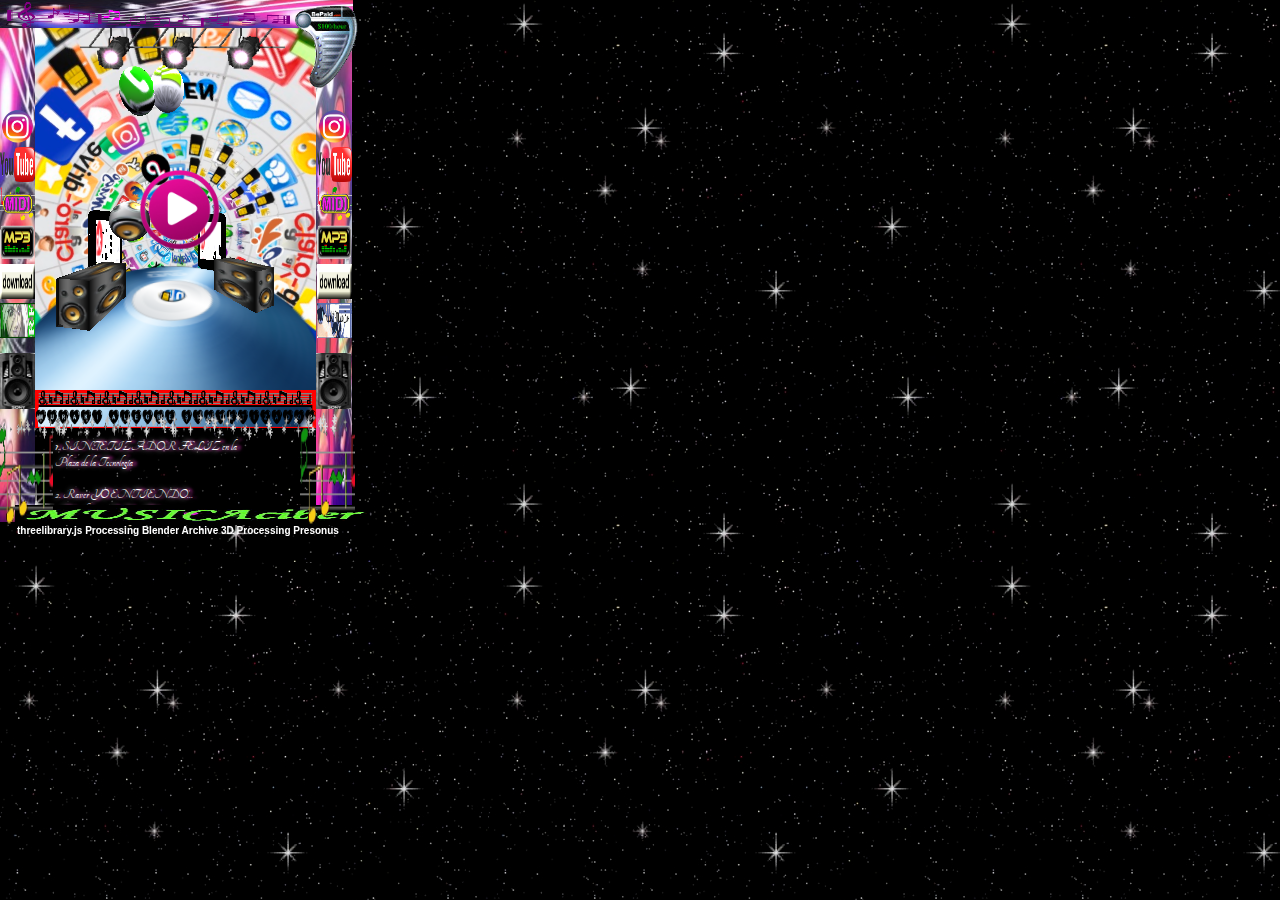
==== commit 730e816e: "commit" ====
--- a/index.html
+++ b/index.html
@@ -4,7 +4,7 @@
     <meta charset="utf-8">
     <meta name="viewport" content="width=device-width, initial-scale=1.0, maximum-scale=1.0, user-scalable=no">
     <link rel="icon" type="image/png" href="img/assets/1.jpg" />
-    <title>*ú𝓁𝓉𝒾𝓂𝒶 𝑀𝓊𝓇𝒶𝓀𝒾𝓉𝒶* 𝒮𝑒𝑔𝓊𝓃𝒹𝑜 𝒮𝓊𝒾𝒸𝒾𝒹𝒾𝑜</title>
+    <title>♬••.•´¯`•. 🎵𝓂𝓊𝓇𝒶𝓀𝒾 𝒜𝓁𝑒𝑔𝓇𝑒 𝓈𝒾𝓃𝓉𝑒𝓉𝒾𝓏𝒶𝒹𝑜𝓇 💓｡｡♩</title>
     <meta name="description" content="">
     <meta name="author" content="MURAC">
     <link rel="stylesheet" href="css/lib/normalize.css">
